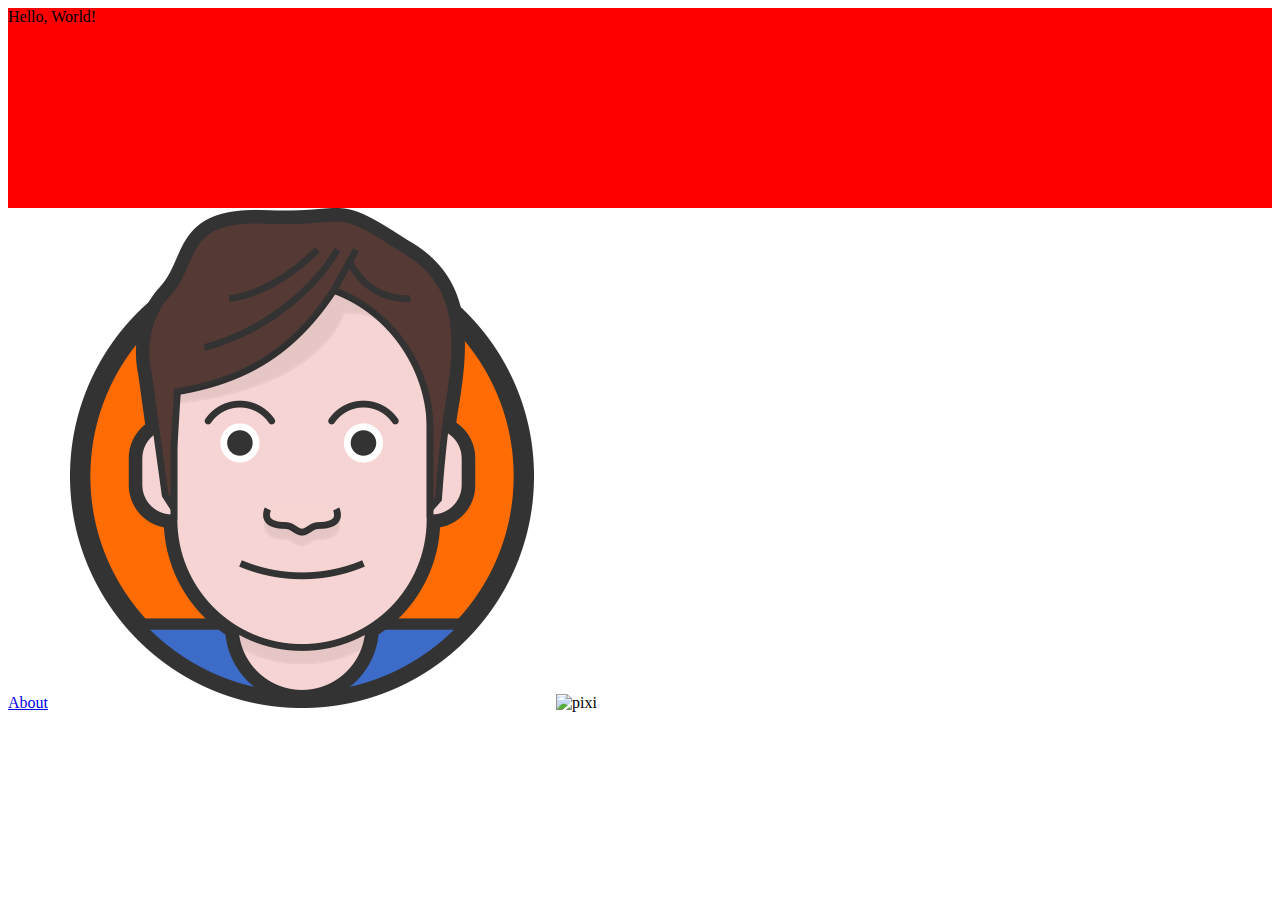
==== index.html @ a8699e6a "Create project" ====
<!DOCTYPE html>
<html lang="ko">
<head>
  <meta charset="UTF-8">
  <meta http-equiv="X-UA-Compatible" content="IE=edge">
  <meta name="viewport" content="width=device-width, initial-scale=1.0">
  <link rel="stylesheet" href="/css/main.css">
  <style>
  div{
    height: 200px;
  }
  </style>
  <script src="/js/main.js"></script>
  <script>
    console.log("Welcome!");
  </script>
  <title>HTML Learning</title>
</head>
<body>
  <div>Hello, World!</div>
  <a href="about/about.html">About</a>
  <img src="./images/logo.png" alt="얼굴">
  <img src="https://heropy.blog/css/images/logo.png" alt="pixi">
</body>
</html>
---- css/main.css ----
div {
  background-color: red;
}
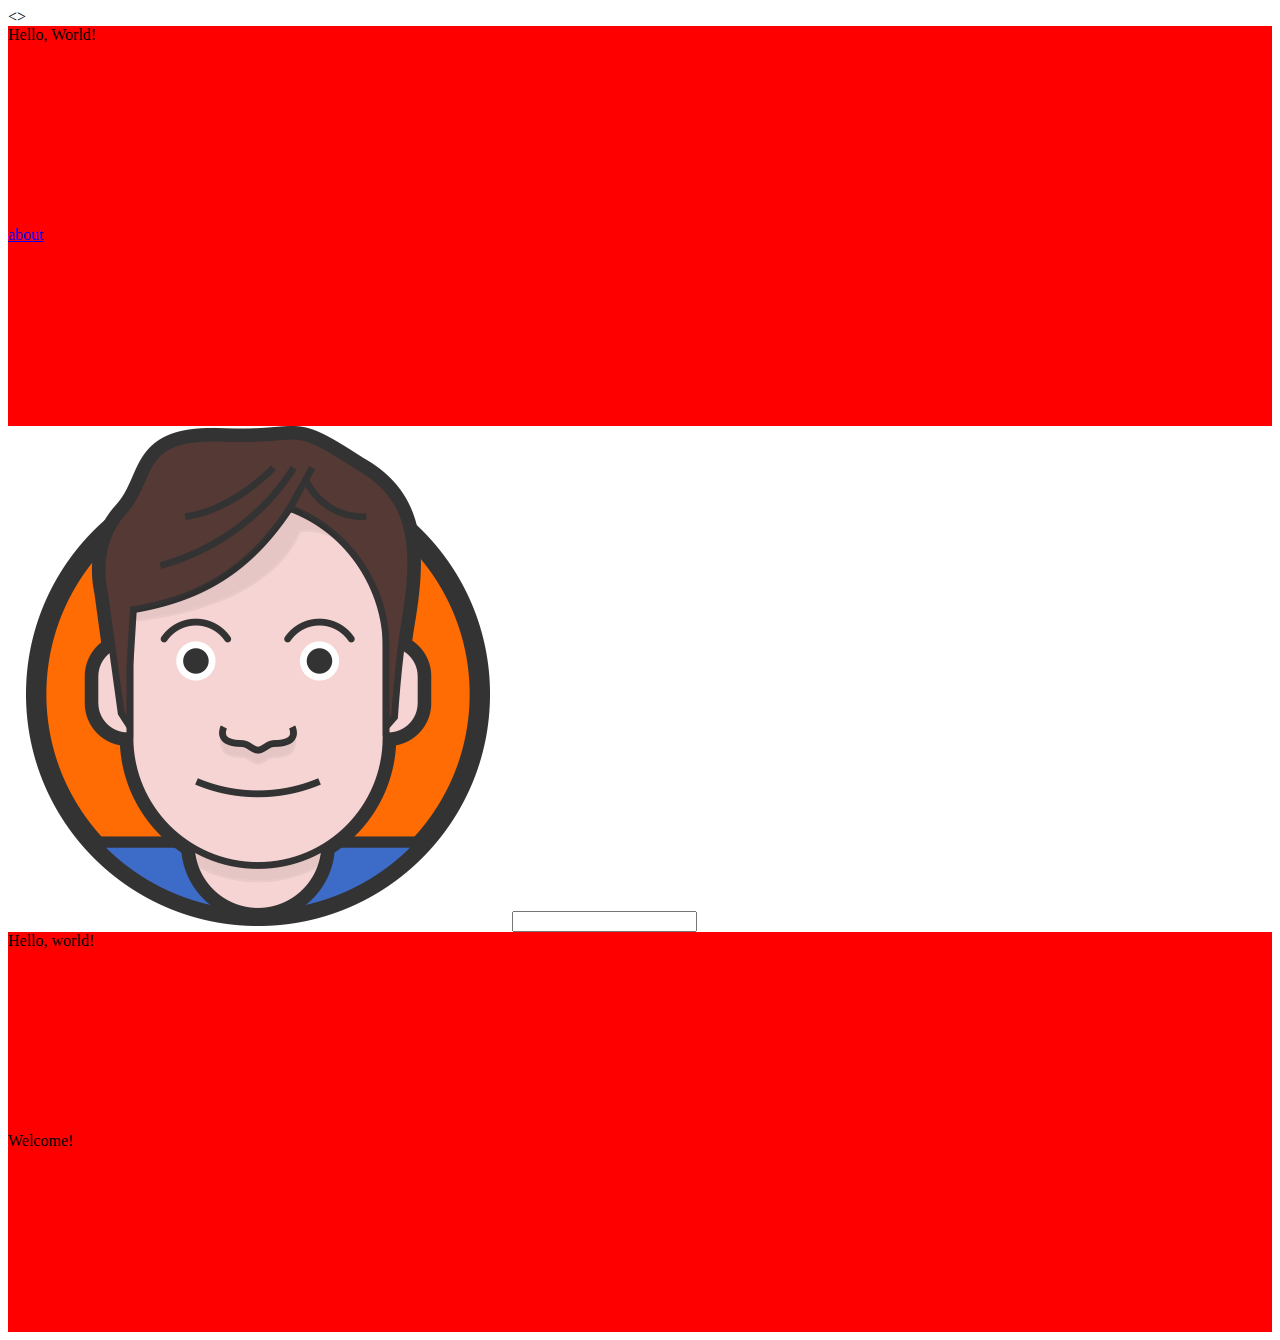
==== commit 25a95d91: "환영문구 추가" ====
--- a/index.html
+++ b/index.html
@@ -1,10 +1,10 @@
 <!DOCTYPE html>
 <html lang="ko">
-<head>
+<>
   <meta charset="UTF-8">
   <meta http-equiv="X-UA-Compatible" content="IE=edge">
   <meta name="viewport" content="width=device-width, initial-scale=1.0">
-  <link rel="stylesheet" href="/css/main.css">
+  <link rel="stylesheet" href="/css/main.css"/>
   <style>
   div{
     height: 200px;
@@ -18,8 +18,14 @@
 </head>
 <body>
   <div>Hello, World!</div>
-  <a href="about/about.html">About</a>
-  <img src="./images/logo.png" alt="얼굴">
-  <img src="https://heropy.blog/css/images/logo.png" alt="pixi">
+  <a href="about/about.html">
+    <div>
+      <span>about</span>
+      </div> 
+    </a>
+    <img src="/images/logo.png" alt="얼굴">
+    <input type="text">
+    <div>Hello, world!</div>
+    <div>Welcome!</div>
 </body>
 </html>
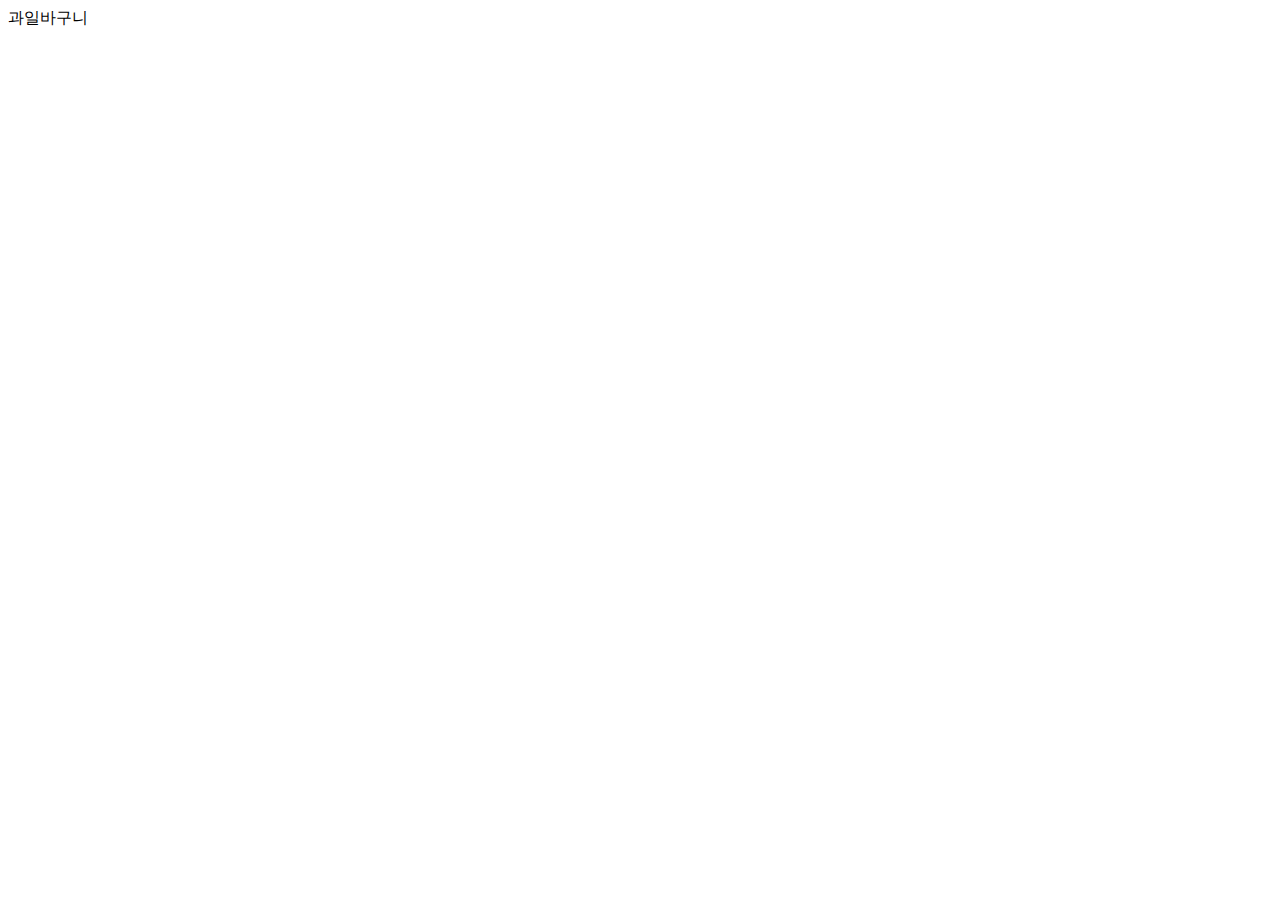
==== commit dc5f2783: "README.md 작성" ====
--- a/index.html
+++ b/index.html
@@ -1,31 +1,18 @@
 <!DOCTYPE html>
 <html lang="ko">
-<>
+<head>
   <meta charset="UTF-8">
   <meta http-equiv="X-UA-Compatible" content="IE=edge">
   <meta name="viewport" content="width=device-width, initial-scale=1.0">
   <link rel="stylesheet" href="/css/main.css"/>
-  <style>
-  div{
-    height: 200px;
-  }
-  </style>
   <script src="/js/main.js"></script>
-  <script>
-    console.log("Welcome!");
-  </script>
   <title>HTML Learning</title>
 </head>
 <body>
-  <div>Hello, World!</div>
-  <a href="about/about.html">
-    <div>
-      <span>about</span>
-      </div> 
-    </a>
-    <img src="/images/logo.png" alt="얼굴">
-    <input type="text">
-    <div>Hello, world!</div>
-    <div>Welcome!</div>
+  <div data-fruit-type="apple">과일바구니</div>
+  <script>
+    let fruit = document.querySelectorAll("div")[0].dataset.fruitType
+    console.log(fruit)
+  </script>
 </body>
 </html>
--- a/css/main.css
+++ b/css/main.css
@@ -1,3 +1,3 @@
 div {
-  background-color: red;
+  background-color: rgb(255, 255, 255);
 }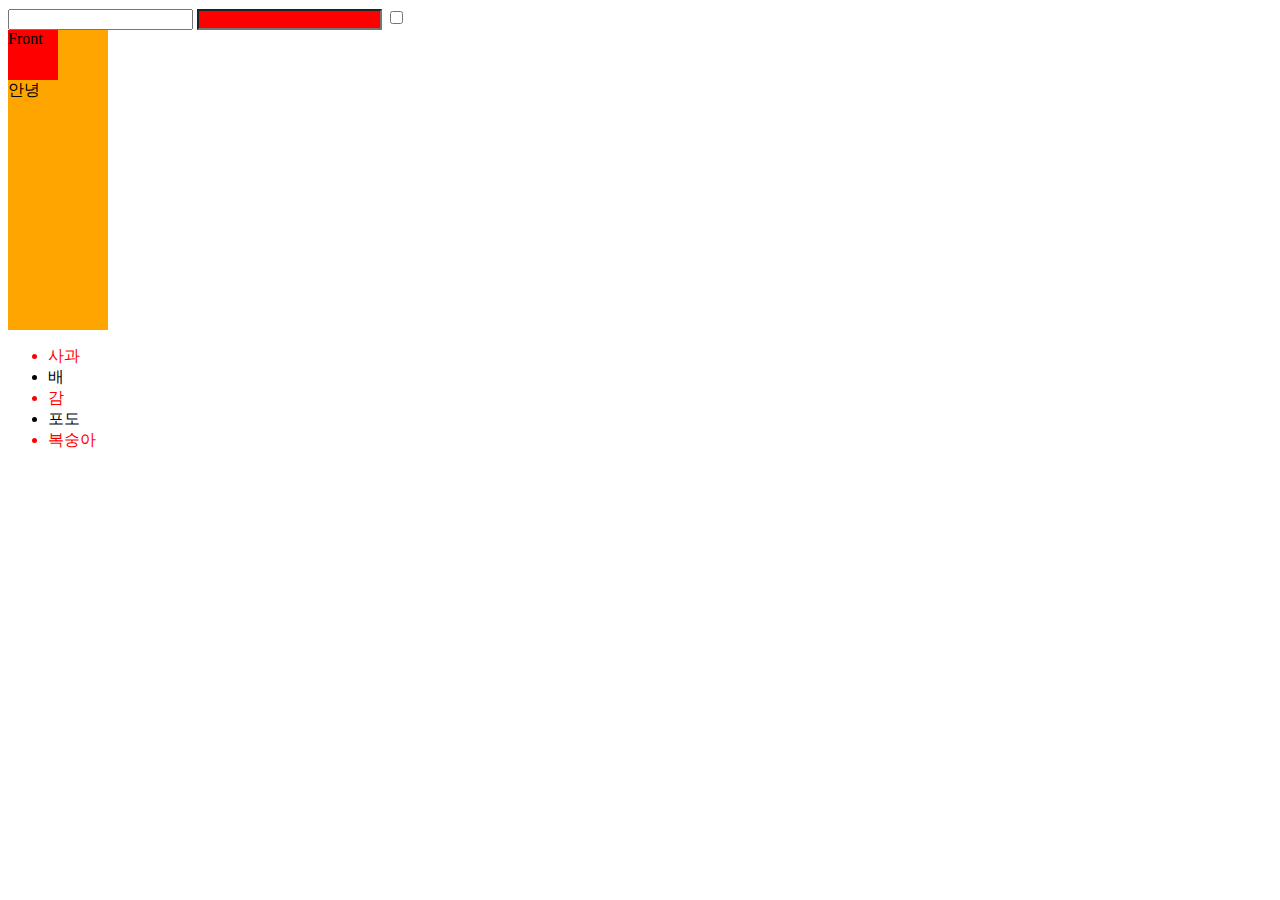
==== commit d2612faa: "20230621 오전수업" ====
--- a/index.html
+++ b/index.html
@@ -2,17 +2,51 @@
 <html lang="ko">
 <head>
   <meta charset="UTF-8">
-  <meta http-equiv="X-UA-Compatible" content="IE=edge">
   <meta name="viewport" content="width=device-width, initial-scale=1.0">
-  <link rel="stylesheet" href="/css/main.css"/>
-  <script src="/js/main.js"></script>
-  <title>HTML Learning</title>
+  <title>Document</title>
+  <style>
+    div{
+      width: 100px;
+      height: 300px;
+      background-color: orange;
+      transition: 1s;
+    }
+    div:hover{
+      background-color: red;
+    }
+    div:active{
+      width: 300px;
+      background-color: red;
+    }
+    input:focus{
+      background-color: aquamarine;
+    }
+    ul *:nth-child(2n+1){
+      color: red;
+    }
+    div::before{
+      content: "Front";
+      display: block;
+      width: 50px;
+      height: 50px;
+      background-color: red;
+    }
+    [type=password] {
+      background-color: red;
+    }
+  </style>
 </head>
 <body>
-  <div data-fruit-type="apple">과일바구니</div>
-  <script>
-    let fruit = document.querySelectorAll("div")[0].dataset.fruitType
-    console.log(fruit)
-  </script>
+  <input type="text">
+  <input type="password">
+  <input type="checkbox">
+  <div tabindex="-1">안녕</div>
+  <ul>
+    <li>사과</li>
+    <li>배</li>
+    <li>감</li>
+    <li>포도</li>
+    <li>복숭아</li>
+  </ul>
 </body>
-</html>
+</html>